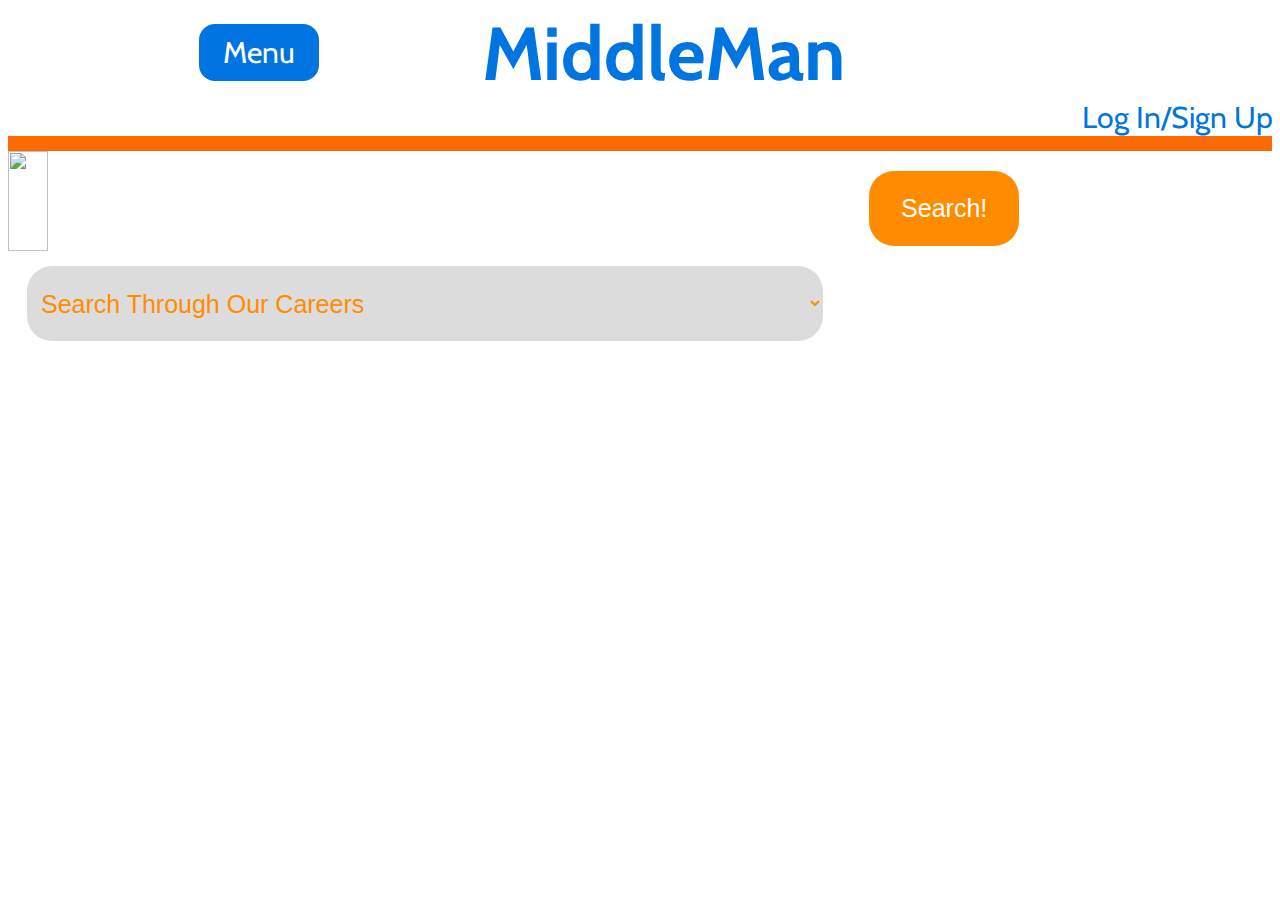
==== index.html @ cb07ba99 "Update index.html" ====
<!DOCTYPE html>
<html>
    <head>
        <title>Welcome To MiddleMan!</title>
        <meta name="viewport" content="width=device-width, initial-scale=1.0">
        <link href="styles.css" rel="stylesheet" type="text/css">
         <link href="https://fonts.googleapis.com/css?family=Cabin&display=swap" rel="stylesheet">
    </head>
    <body>
     <div class="header">
          <a href= "index.html"> <h1 id="header2"> MiddleMan</h1> </a> <a id= "login1" href= "login.html"> Log In/Sign Up </a> 
                    <div class="dropdown">
                 <div class="dropdown">
                  <button onclick="myMenu()" class="button">Menu</button>
                  <div id="myDropdown" class="dropdown-content">
                    <a href="index.html">Home</a>
                    <a href="about.html">About</a>
                    <a href="Testimonial.html">Testimontials</a>
                  </div>
                </div>
                </div>
                 </div> 
<div class= "dropdown">
<div class="dropdown2" id= "dropdown2">
  <img onclick= "myFunction()" id= "profile" src= "profile.png" width= "40" height= "100"> </button> 
    <div id="myDropdown2" class="dropdown2-content">
      <a href="profile.html">My Profile</a> 
      <a href="index.html" id= "btnLogout">Log Out</a>
    </div>
  </div>
  </div>
 </div>

 
 <div class="searchbox">
   <!-- <input type="text" id="search-field" placeholder="Search For Mentors">&nbsp;&nbsp; &nbsp; &nbsp;-->
     <a href = "searchResults.html"><button class="search-btn" type="button">Search!</button></a> 
</div>
<select id="new">
    <option value=""> Search Through Our Careers </option>
     <option value="Account Manager"> Account Manager </option>
     <option value="Administrative Assistant"> Administrative Assistant</option>
     <option value="Case Manager"> Case Manager</option>
     <option value="Construction Manager"> Construction Manager</option>
     <option value="Customer Service Representative"> Customer Service Representative</option>
     <option value="Data Analyst"> Data Analyst</option>
     <option value="Data Engineer"> Data Engineer</option>
     <option value="Data Scientist"> Data Scientist</option>
     <option value="Devops Engineer"> Devops Engineer</option>
     <option value="Engineer"> Engineer</option>
     <option value="Financial Analyst"> Financial Analyst</option>
     <option value="HR Manager"> HR Manager</option>
     <option value="Intern"> Intern</option>
     <option value="Lab Technician"> Lab Technician</option>
     <option value="Marketing Coordinator"> Marketing Coordinator</option>
     <option value="Marketing Manager"> Marketing Manager</option>
     <option value="Mechanical Engineer"> Mechanical Engineer</option>
     <option value="Nursing Manager"> Nursing Manager</option>
     <option value="Occupational Therapist"> Occupational Therapist</option>
     <option value="Operations Manager"> Operations Manager</option>
     <option value="Pharmacy Technician"> Pharmacy Technician</option>
     <option value="Physical Assistant"> Physical Assistant</option>
     <option value="Product Manager"> Product Manager</option>
     <option value="Professor"> Professor</option>
     <option value="Program Manager"> Program Manager</option>
     <option value="Project Manager"> Project Manager</option>
     <option value="Research Assistant"> Research Assistant</option>
     <option value="Sales Associate"> Sales Associate</option>
     <option value="Sales Engineer"> Sales Engineer</option>
     <option value="Sales Manager"> Sales Manager</option>
     <option value="Security Engineer"> Security Engineer</option>
     <option value="Social Media Manager"> Social Media Manager</option>
     <option value="Software Engineer"> Software Engineer</option>
     <option value="Speech Language Pathologist"> Speech Language Pathologist</option>
     <option value="Strategy Manager"> Strategy Manager</option>
     <option value="Substitute Teacher"> Substitute Teacher</option>
     <option value="Teaching Assistant"> Teaching Assistant</option>
     <option value="Tutor"> Tutor</option>
     <option value="Web Developer"> Web Developer</option>
  </select>
<!--<footer>
  <p>MiddleMan</p>
  <p>Contact information: <a href="mailto:someone@example.com">someone@example.com</a>.</p>
</footer>-->
<script src="https://www.gstatic.com/firebasejs/6.3.3/firebase-app.js"></script>
        <script src="https://www.gstatic.com/firebasejs/6.3.3/firebase-auth.js"></script>
        <script src="https://www.gstatic.com/firebasejs/6.3.3/firebase-firestore.js"></script>  

        <script>  
                var firebaseConfig = {
                    apiKey: "AIzaSyDxhIg82JXWxzP8Aqfum_3i5cbLkJ3Kxn0",
                    authDomain: "middleman-56862.firebaseapp.com",
                    databaseURL: "https://middleman-56862.firebaseio.com",
                    projectId: "middleman-56862",
                    storageBucket: "middleman-56862.appspot.com",
                    messagingSenderId: "814613593392",
                    appId: "1:814613593392:web:9762d421b305e2b0"
                  };
                  
                  firebase.initializeApp(firebaseConfig);
                  var db = firebase.firestore(); 
                  </script>

    <script
          src="https://code.jquery.com/jquery-3.4.1.min.js"
          integrity="sha256-CSXorXvZcTkaix6Yvo6HppcZGetbYMGWSFlBw8HfCJo="
          crossorigin="anonymous"></script>
        <script src="homepage.js"></script>
</body>
</html>
---- styles.css ----
body{ 
    background: white;
    font-family: 'Cabin', sans-serif;
}

/* The header and footer for all the pages */

.header h1 {
    color:#0074e1;
    text-align: center;
    font-size: 75px;
    cursor: pointer;
    font-family: 'Cabin', sans-serif;
    position: absolute;
    top:-7%;
}

.header {
    border-bottom: solid;
    border-color: #fd6a02;
    border-width: 15px;
    margin: 0px;
    width: 100%;
}

h1#header2  {
    color:#0074e1;
    text-align: center;
    font-size: 75px;
    cursor: pointer;
    font-family: 'Cabin', sans-serif;
    margin-left:37.5%;
    margin-right:40%;
    position: relative;
    margin-top:0px;
    margin-bottom: 0px;
}

a {
  text-decoration: none;
  color: #3498DB;
  text-align: center;
}

footer{
  background-color:#b0c4d6;
  height:10%;
  bottom: 0px;
  position: fixed;
  width: 100%;
  margin: 0px;
  left:0px;
  padding:7px;
  opacity: 0.87
}
#footer{
  text-align: center;
}

img#icon{
  border-radius: 100%;
  height: 50px;
  margin-top: 15px;
  margin-left:50px;
  margin-right:50px;
}

a#footerimage{

}

@media screen and (max-width: 800px) {
    .left, .main, .right {
        width: 100%;
    }
}

.header3 {
    border-bottom: solid;
    border-color: #fd6a02;
    border-width: 15px;
    margin: 0px;
}

#login2 {
    position: absolute;
    left: 90%;
    top: 20px;
    color:#0074e1;
    font-size: 30px;
    cursor: pointer
}

#log{
    float: right;
    font-size: 30px;
    top: 50%;
}
/* ================================================ */

/* Buttons and Dropdown Menus */

.button {
    background-color: #0074e1;
    color: white;
    padding: 10px;
    font-family: 'Cabin', sans-serif;
    font-size: 30px;
      width: 120px;
    border: none;
    border-radius: 16px;
    cursor:pointer;
    position: relative;
    top: -75px;
    margin-right:50%
    /* Dropdown Button */
  }

.button:hover, .dropbtn:focus {
  background-color: #2980B9;
/* Dropdown button on hover & focus */    
}

.dropdown {
  position: absolute;
  display: inline-block;
 /* The container <div> - needed to position the dropdown content */ 
}

.dropdown-content {
  display: none;
  position: absolute;
  background-color: #f1f1f1;
  min-width: 200px;
  min-height: 200px;
  box-shadow: 0px 8px 16px 0px rgba(0,0,0,0.2);
  left: 70px;
  z-index:10;
  top: -55px;
  /* Dropdown Content (Hidden by Default) */
}

.dropdown-content a {
  color: black;
  padding: 25px 25px;
  text-decoration: none;
  display: block;
  font-size:  30px;
  /* Links inside the dropdown */
}

.dropdown-content a:hover {
  background-color: darkorange
  /* Change color of dropdown links on hover */
}

.show {
  display:block;
  /* Show the dropdown menu */
}

.button2 {
  background-color: #0074e1;
  color: white;
  padding: 10px;
  font-family: 'Cabin', sans-serif;
  font-size: 30px;
  width: 120px;
  border: none;
  border-radius: 16px;
  cursor:pointer;
  position: relative;
  right: 70px;
  z-index:10;
  top: -30px;
}

.button2:hover, .dropbtn:focus {
background-color: #2980B9;
/* Dropdown button on hover & focus */
}

.dropdown2 {
  position: absolute;
  display: inline-block;
  }
  
 .dropdown2-content {
  display: none;
  position: absolute;
  background-color: f1f1f1;
  min-width: 200px;
  min-height: 200px;
  /*box-shadow: 0px 8px 16px 0px rgba(0,0,0,0.2);*/
    right: 70px;
    z-index:10;
    top: -30px;
  /* Dropdown Content (Hidden by Default) */  
  } 
 
 .dropdown2-content a {
  color: black;
  padding: 25px 25px;
  text-decoration: none;
  display: block;
  font-size:  30px;
   /* Links inside the dropdown */
  } 
  
  /* Change color of dropdown links on hover */
  .dropdown2-content a:hover {background-color: darkorange}
  
  /* Show the dropdown menu */
  .show2 {display:block;} 

/* ================================================ */
 
/* Login Page */

 #login1 {
    position: relative;
    left: 85%;
    top: 1%;
    color:#0074e1;
    font-size: 30px;
    cursor: pointer
}

.signupform {
    float: left;
    display: block; 
    padding: 5px;
    margin: 125px;
    width: 25%;
    text-align: center;
 }

 .loginform {
    float: right;
    display: block; 
    padding: 5px;
    margin: 125px;
    width: 25%;
    text-align: center;
 }

 #topText {
   text-align: center;
   text-decoration: none;
   color:#0074e1;
   font-size:24px;
   font-family: 'Cabin', sans-serif;
 }

/* ================================================ */

/* Homepage */ /*Search Results*/

#new {
    display: flex;
    background-position: center;
    justify-content: center;
    align-items: center;
    /*width: 400px;*/
    height: 75px;
    /*width: 900px; */
    padding:10px;
    border: none;
    border-radius: 25px;
    outline: none;
    background-color: gainsboro;
    color: darkorange;
    font-size:25px;
    float: left;
    margin: 20px 1.5%;
    width: 63%;
}

.search-btn {
    height: 75px;
    width: 150px;
    background:#FF8C00;
    border: none;
    color:white;
    border-radius: 25px;
    margin-top: 60px;
   position:relative;
    font-size: 25px;
    float: right;
    margin: 20px 20% 0% 3%;
}

.search-btn:hover {
    background: #ffc107;
    cursor: pointer;
} 

/* ================================================ */

/* Search Results */

#container  {
 background: linear-gradient(to bottom, orange 50%, white 50%);

/* ================================================ */

/* Set up Mentee */

h4 {
    color:#424242;
   font-size:18px;
   font-family: 'Cabin', sans-serif;
}

h5 {
    color:#424242;
   font-size:14px;
   font-family: 'Cabin', sans-serif;
}

input {
  border-radius: 10px;
  width: 30%;
  padding:10px;
}
input#create{
  border-radius: 10px;
  width: 50%;
  padding:10px;
  text-align: center;
}

select.login {
  width:30%;
  height: 30px;
  background-color:#e6e6e6; 
}
/* ================================================ */

/* Testimonials */

}
#titlestatement{
  text-align: center;
  font-family: 'Cabin', sans-serif;
  color:#0074e1;
  margin:5px,0px,5px,0px;
}

#mission{
  display:block;
  padding:10px;
  width:50%;
  position: relative;
  background-color: white;
  margin:0px;
  margin-top:30px;
  left:25%;
  border-color:black;
  border-width: 3px;
  border-style: solid;
  border-radius: 40px;
  border-color:#0074e1;
  font-family: 'Red Hat Display', sans-serif;
  color: #3d3d3d;
  font-size: 24px;
  opacity: 0.7;
  text-align: center;
}
#testimonialbox{
  position: relative;
  top:50px;
  border-width: 3px;
  border-style: solid;
  border-radius: 40px;
  border-color:#0074e1;
  width: 50%;
  left:25%;
  padding:10px;
  margin-bottom: 20px;
  opacity: 0.7;
}
#testimonialtext{
  color: #3d3d3d;
  font-size: 24px;
  text-align: center;
  position: relative;
  font-family: 'Red Hat Display', sans-serif;
  vertical-align: center;
}
.animation{
  animation-name: testimonial;
  animation-duration: 1.2s;
  animation-play-state: running;
}
@keyframes testimonial{
  0% {left:0px; opacity: 1;}
  50%{left:100px; opacity: 0}
  100%{left:200px; opacity: 0}
}
.testimonialbutton{
  background-color: #a8a8a8;
    color: white;
    padding: 4px;
    font-family: 'Cabin', sans-serif;
    font-size: 16px;
    width: 16%;
    height: 24px;
    border: none;
    border-radius: 16px;
    cursor:pointer;
    position: relative;
    transition-duration: 0.4s;
    margin-left: 42%;
    margin-right: 42%;
    top:10px;
}
.testimonialbutton:hover {
  background-color: #787878;
  transform: scale(1.1,1.1);
 }

/* ================================================ */

/* styling logout button
#btnLogout {
float: right;
color: black;
} */

/* Profile Page */

.account {
    display: inline-block;
    padding: 15px;
    height: 40%;
    width: 58%;
    margin-left: 1em;
    margin-right: 1em;
    background: white;
    border-color: #0074e1;
    border-width: 5px;
    border-style: solid;
    border-radius: 16px;
    font-size: 20px;
}
.interests {
  width: 30%;
  height: 30%;
  border-color: #0074e1;
  border-width: 5px;
  border-style: double;
  border-radius: 16px;
  position: relative;
  left: 35%;
  top: -40%;
}

#profile-name{
  font-display: bold;
  font-size: 30px;
  margin-bottom: -10px; 
  margin-top: 0px;
}
#AC{
    height: 110px;
    border-radius: 50%;
    margin-top: -20px;
}

.prf-name {
    margin: 0px;
}

.container {
    height: 900px;
    background: white;
    padding-top: 1%;
    text-align: center;
    
}
.page {
    vertical-align: top;
    height:90%;
    width: 16%;
    background: black;
    display: inline-block;
    background: white;
    border-color: #0074e1;
    border-width: 5px;
    border-style: solid;
    border-radius: 16px;
}
#calls {
    width: 300px;
    height: 100%;
    float: left;
    background: black;
    border-color: #0074e1;
    border-width: 5px;
    border-style: solid;
    border-radius: 16px;
}
#messages{
    float: right;
    height: 70%;
    width: 300px;
    position: fixed;
    top: 25%;
    bottom: 2%;
    right: 2%;
    background: white;
    border-color:#0074e1;
    border-width: 5px;
    border-style: solid;
    display: inline-block;
    border-radius: 16px;
}
.edit{
  margin-top: 0px;
  margin-left: 99%;
  margin-right: 5px;
  margin-bottom: 0px;
  background-color: #0074e1;
  color: white;
  padding: 9px;
  font-family: 'Cabin', sans-serif;
  font-size: 15px;
  width: 40px;;
  border: none;
  border-radius: 16px;
  top: 0px;
  left: 0px;
  text-align: right;
  cursor:pointer;
}

/* The container <div> - needed to position the dropdown content */
.editdropdown {
  margin-left: 87%;
  display: inline-block;
}

/* Dropdown Content (Hidden by Default) */
.edit-content {
  margin-left: 65%; 
  margin-top:16%;
  display: none;
  position: absolute;
  background-color: #f1f1f1;
  min-width: 200px;
  min-height: 200px;
  box-shadow: 0px 8px 16px 0px rgba(0,0,0,0.2);
    left: 70px;
    z-index:10;
    top: -55px;
}

/* Links inside the dropdown */
.edit-content a {
  color: black;
  padding: 20px 20px;
  text-decoration: none;
  display: block;
  font-size:  28px;
}

/* Change color of dropdown links on hover */
.edit-content a:hover {background-color:#fd6a02}

/* Show the dropdown menu */
.show {display:block;}

.editipt {
  margin-left: 5px;
  color: #0074e1;
  font-family: 'Cabin', sans-serif;
  font-size: 15px;
  width: 90%;
  border-radius: 5px;
  padding: 5px;
  text-align: left;
}
.save {
  margin-bottom: 4px;
  margin-left: 5px;
  background-color: #0074e1;
  color: white;
  font-family: 'Cabin', sans-serif;
  font-size: 15px;
  border-radius: 5px;
  padding: 5px;
  text-align: left;
}

/* ================================================ */

/* About Page */

.title {
  text-align: center;
  padding-top: 5%;
  padding-bottom: 5%;
  margin: 0%;
  background: #fd6a02;
  border-width: 5px;
  border: #0074e1;
  font-family: 'Cabin', sans-serif;
}
.title h1{  
  font-size: 80px;
  color: white;
  animation: fadeInAnimation ease 4s; 
  animation-iteration-count: 1; 
  animation-fill-mode: forwards;
  
  
}
@keyframes fadeInAnimation { 
  0% { 
      opacity: 0; 
  } 
  100% { 
      opacity: 1; 
  } 
} 
.subtitle{
  text-align: center;
  padding-top: 3%;
  padding-bottom: 6%;
  margin-bottom: .5%;
  background: #0074e1;
  color: white;
}
.subtitle h1 {
  font-size: 38px;
  color: white;
  animation: fadeInAnimation ease 8s; 
  animation-iteration-count: 1; 
  animation-fill-mode: forwards;
  padding: 0%;
  margin: 0%;
}
.founder{
  height: 100%;
  width: 18%;
  background: #f1f1f1;
  padding-top: 2%;
  padding-bottom: 6%; 
  color: black;
  display: inline-block;
  margin-top: 3%;
  margin-left: 1%;
  margin-right: 1%;
  font-size: 25px;
  animation: fadeInAnimation ease 10s; 
  animation-iteration-count: 1; 
  animation-fill-mode: forwards;
  border-radius: 15px;
}

.pic{
    text-align: center;
    height: 100px;
    border-radius: 50%;

}
.info {
  padding-top: 7%;
  padding-bottom: 7%; 
  text-align: center;
  margin-top: 0px;
  
}
.info h2 {
  font-family: 'Trebuchet MS', 'Lucida Sans Unicode', 'Lucida Grande', 'Lucida Sans', Arial, sans-serif;
  animation: fadeInAnimation ease 8s; 
  animation-iteration-count: 1; 
  animation-fill-mode: forwards;
}
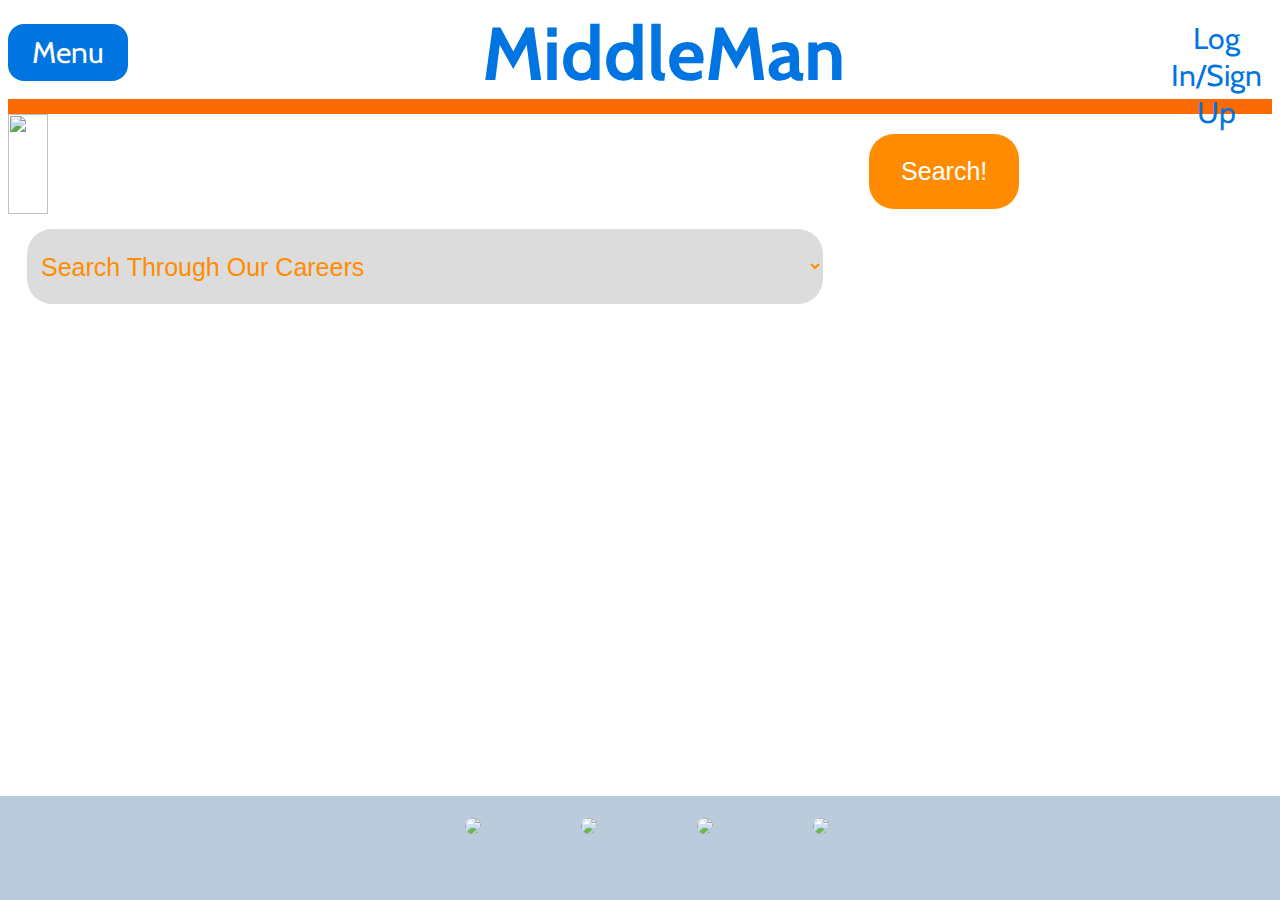
==== commit f9129f06: "Update index.html" ====
--- a/index.html
+++ b/index.html
@@ -8,7 +8,7 @@
     </head>
     <body>
      <div class="header">
-          <a href= "index.html"> <h1 id="header2"> MiddleMan</h1> </a> <a id= "login1" href= "login.html"> Log In/Sign Up </a> 
+          <a href= "index.html"> <h1 id="header2"> MiddleMan</h1> </a> <a id= "login2" href= "login.html"> Log In/Sign Up </a> 
                     <div class="dropdown">
                  <div class="dropdown">
                   <button onclick="myMenu()" class="button">Menu</button>
@@ -78,10 +78,11 @@
      <option value="Tutor"> Tutor</option>
      <option value="Web Developer"> Web Developer</option>
   </select>
-<!--<footer>
-  <p>MiddleMan</p>
-  <p>Contact information: <a href="mailto:someone@example.com">someone@example.com</a>.</p>
-</footer>-->
+<footer>
+  <div id="footer">
+<a href="#" id="footerimage"><img id="icon" src="ig.jpg"></a><a href="#" id="footerimage"><img id="icon" src="tw.png"></a><a href="#" id="footerimage"><img id="icon" src="fb.png"></a><a href="#" id="footerimage"><img id="icon" src="em.jpg"></a>
+</div>
+</footer>
 <script src="https://www.gstatic.com/firebasejs/6.3.3/firebase-app.js"></script>
         <script src="https://www.gstatic.com/firebasejs/6.3.3/firebase-auth.js"></script>
         <script src="https://www.gstatic.com/firebasejs/6.3.3/firebase-firestore.js"></script>  
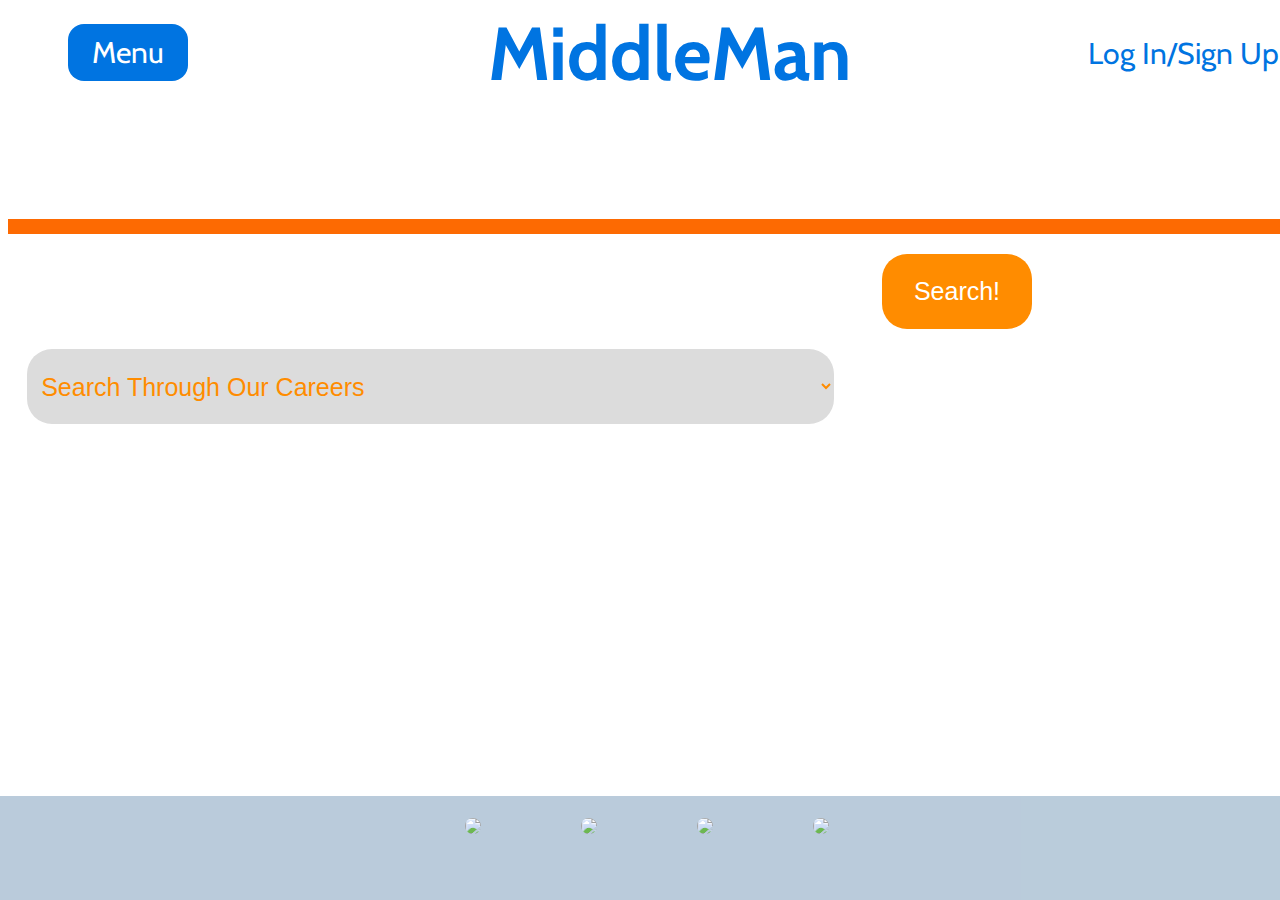
==== commit 9564d414: "Update index.html" ====
--- a/index.html
+++ b/index.html
@@ -19,17 +19,17 @@
                   </div>
                 </div>
                 </div>
-                 </div> 
-<div class= "dropdown">
-<div class="dropdown2" id= "dropdown2">
+         <div class= "dropdown2" id= "dropdown2">
   <img onclick= "myFunction()" id= "profile" src= "profile.png" width= "40" height= "100"> </button> 
     <div id="myDropdown2" class="dropdown2-content">
       <a href="profile.html">My Profile</a> 
       <a href="index.html" id= "btnLogout">Log Out</a>
     </div>
   </div>
-  </div>
- </div>
+        </div>
+                </div> 
+
+
 
  
  <div class="searchbox">
--- a/styles.css
+++ b/styles.css
@@ -1,9 +1,10 @@
 body{ 
     background: white;
     font-family: 'Cabin', sans-serif;
-}
-
-/* The header and footer for all the pages */
+    width:100%;
+}
+
+/* The header for all the pages */
 
 .header h1 {
     color:#0074e1;
@@ -22,7 +23,6 @@
     margin: 0px;
     width: 100%;
 }
-
 h1#header2  {
     color:#0074e1;
     text-align: center;
@@ -42,6 +42,28 @@
   text-align: center;
 }
 
+@media screen and (max-width: 800px) {
+    .left, .main, .right {
+        width: 100%;
+    }
+}
+
+.header3 {
+    border-bottom: solid;
+    border-color: #fd6a02;
+    border-width: 15px;
+    margin: 0px;
+}
+
+#login2 {
+    position: absolute;
+    left: 85%;
+    top: 35px;
+    color:#0074e1;
+    font-size: 30px;
+    cursor: pointer;
+}
+
 footer{
   background-color:#b0c4d6;
   height:10%;
@@ -67,34 +89,6 @@
 
 a#footerimage{
 
-}
-
-@media screen and (max-width: 800px) {
-    .left, .main, .right {
-        width: 100%;
-    }
-}
-
-.header3 {
-    border-bottom: solid;
-    border-color: #fd6a02;
-    border-width: 15px;
-    margin: 0px;
-}
-
-#login2 {
-    position: absolute;
-    left: 90%;
-    top: 20px;
-    color:#0074e1;
-    font-size: 30px;
-    cursor: pointer
-}
-
-#log{
-    float: right;
-    font-size: 30px;
-    top: 50%;
 }
 /* ================================================ */
 
@@ -112,12 +106,13 @@
     cursor:pointer;
     position: relative;
     top: -75px;
+    left: 50%;
     margin-right:50%
     /* Dropdown Button */
   }
 
 .button:hover, .dropbtn:focus {
-  background-color: #2980B9;
+  background-color: #4f9ae0;
 /* Dropdown button on hover & focus */    
 }
 
@@ -422,12 +417,6 @@
 
 /* ================================================ */
 
-/* styling logout button
-#btnLogout {
-float: right;
-color: black;
-} */
-
 /* Profile Page */
 
 .account {
@@ -491,6 +480,16 @@
     border-style: solid;
     border-radius: 16px;
 }
+.msgbutton {
+    background-color: #0074e1;
+    color: white;
+    padding: 16px;
+    font-family: 'Cabin', sans-serif;
+    font-size: 30px;
+    width: auto;
+    border: none;
+    border-radius: 0px;
+  }
 #calls {
     width: 300px;
     height: 100%;
@@ -670,7 +669,9 @@
   padding-bottom: 7%; 
   text-align: center;
   margin-top: 0px;
-  
+  margin-left: 27%;
+  margin-right: 27%;
+  line-height: 40px;
 }
 .info h2 {
   font-family: 'Trebuchet MS', 'Lucida Sans Unicode', 'Lucida Grande', 'Lucida Sans', Arial, sans-serif;
@@ -678,3 +679,64 @@
   animation-iteration-count: 1; 
   animation-fill-mode: forwards;
 }
+
+/* ================================================ */
+
+/* Account button (only shows when user is logged in) */
+
+#profile {
+  padding: 10px;
+  font-family: 'Cabin', sans-serif;
+  font-size: 30px;
+  width: 100px;
+  border: none;
+  border-radius: 16px;
+  cursor:pointer;
+  position: relative;
+  left: 85%;
+  z-index:10;
+}
+
+/* Dropdown button on hover & focus */
+.button2:hover, .dropbtn:focus {
+background-color: #2980B9;
+  
+}
+
+.dropdown2 {
+  position: relative;
+  display: inline-block;
+  top: -125px;
+  left:1075%;
+  }
+  
+  /* Dropdown Content (Hidden by Default) */
+ .dropdown2-content {
+  display: none;
+  text-align: right;
+  background-color: rgb(255, 255, 255);
+  position: absolute;
+  background-color: #f1f1f1;
+  min-width: 200px;
+  min-height: 170px;
+  box-shadow: 0px 8px 16px 0px rgba(0,0,0,0.2);
+  left: -50px;
+  z-index:10;
+  top: 0px;
+  } 
+  
+  /* Links inside the dropdown */
+ .dropdown2-content a {
+  color: black;
+  padding: 25px 25px;
+  text-decoration: none;
+  display: block;
+  font-size: 30px;
+  } 
+  
+  /* Change color of dropdown links on hover */
+  .dropdown2-content a:hover {background-color: darkorange}
+  
+  /* Show the dropdown menu */
+  .show2 {display:block;} 
+/*end*/
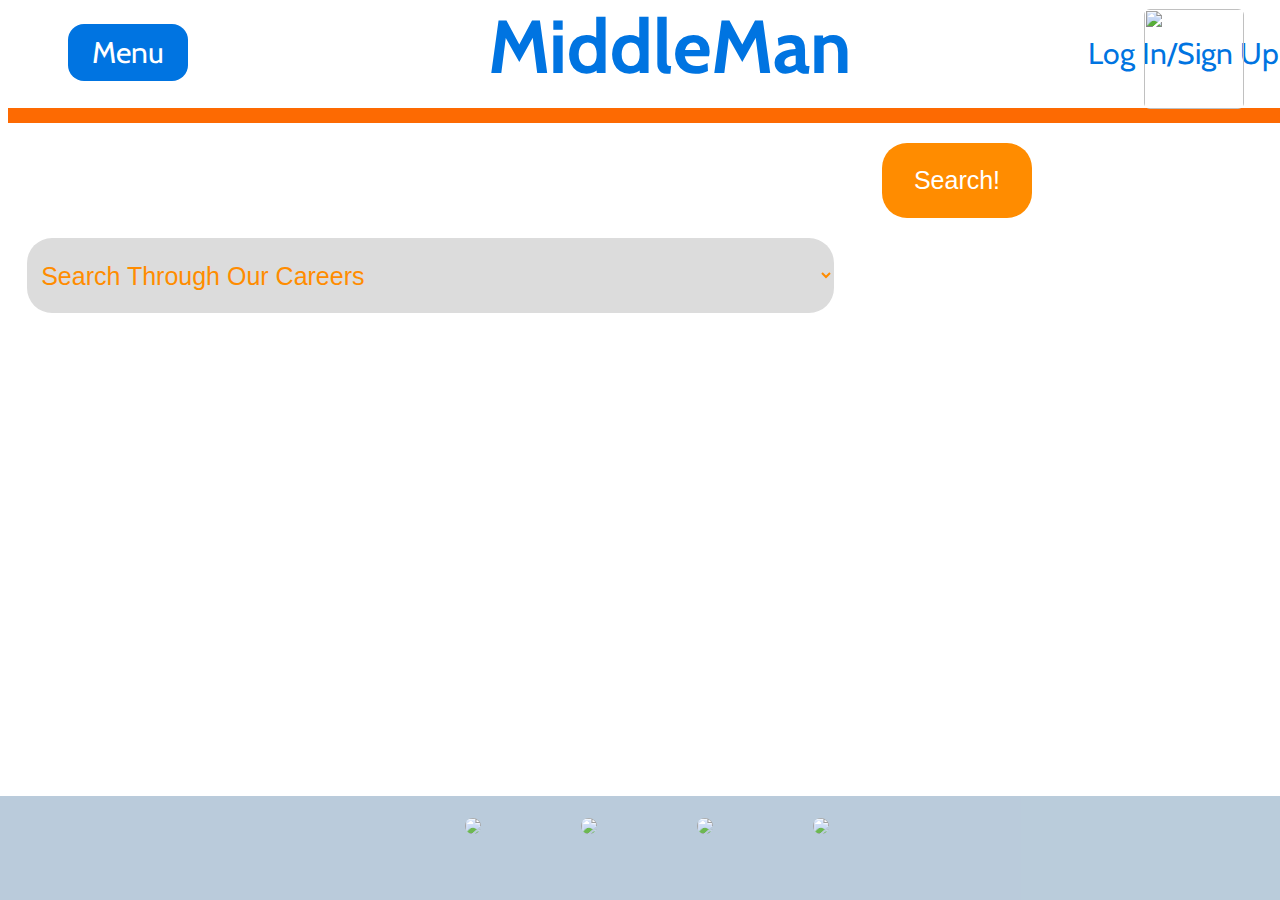
==== commit c2613545: "Update index.html" ====
--- a/index.html
+++ b/index.html
@@ -4,6 +4,7 @@
         <title>Welcome To MiddleMan!</title>
         <meta name="viewport" content="width=device-width, initial-scale=1.0">
         <link href="styles.css" rel="stylesheet" type="text/css">
+         <link rel='icon' href='logo.JPG' type='image/jpg'/>
          <link href="https://fonts.googleapis.com/css?family=Cabin&display=swap" rel="stylesheet">
     </head>
     <body>
--- a/styles.css
+++ b/styles.css
@@ -22,6 +22,7 @@
     border-width: 15px;
     margin: 0px;
     width: 100%;
+    height:100px;
 }
 h1#header2  {
     color:#0074e1;
@@ -129,9 +130,9 @@
   min-width: 200px;
   min-height: 200px;
   box-shadow: 0px 8px 16px 0px rgba(0,0,0,0.2);
-  left: 70px;
+  left: 61px;
   z-index:10;
-  top: -55px;
+  top: -19px;
   /* Dropdown Content (Hidden by Default) */
 }
 
@@ -187,9 +188,9 @@
   min-width: 200px;
   min-height: 200px;
   /*box-shadow: 0px 8px 16px 0px rgba(0,0,0,0.2);*/
-    right: 70px;
+    right: 100px;
     z-index:10;
-    top: -30px;
+    top: 100px;
   /* Dropdown Content (Hidden by Default) */  
   } 
  
@@ -295,7 +296,18 @@
 /* Search Results */
 
 #container  {
- background: linear-gradient(to bottom, orange 50%, white 50%);
+margin-top: 5%;
+ background: orange;
+ border: 10px, solid;
+ width: 100%;
+font-size: 30px;
+text-align:center;     
+}
+
+#but2 {
+    position: absolute;
+        left: 60%
+}
 
 /* ================================================ */
 
@@ -334,7 +346,6 @@
 
 /* Testimonials */
 
-}
 #titlestatement{
   text-align: center;
   font-family: 'Cabin', sans-serif;
@@ -672,6 +683,9 @@
   margin-left: 27%;
   margin-right: 27%;
   line-height: 40px;
+  animation: fadeInAnimation ease 10s; 
+  animation-iteration-count: 1; 
+  animation-fill-mode: forwards;  
 }
 .info h2 {
   font-family: 'Trebuchet MS', 'Lucida Sans Unicode', 'Lucida Grande', 'Lucida Sans', Arial, sans-serif;
@@ -706,8 +720,8 @@
 .dropdown2 {
   position: relative;
   display: inline-block;
-  top: -125px;
-  left:1075%;
+  top: -100px;
+  left:80%;
   }
   
   /* Dropdown Content (Hidden by Default) */
@@ -720,9 +734,9 @@
   min-width: 200px;
   min-height: 170px;
   box-shadow: 0px 8px 16px 0px rgba(0,0,0,0.2);
-  left: -50px;
+  left: -75px;
   z-index:10;
-  top: 0px;
+  top: 25px;
   } 
   
   /* Links inside the dropdown */
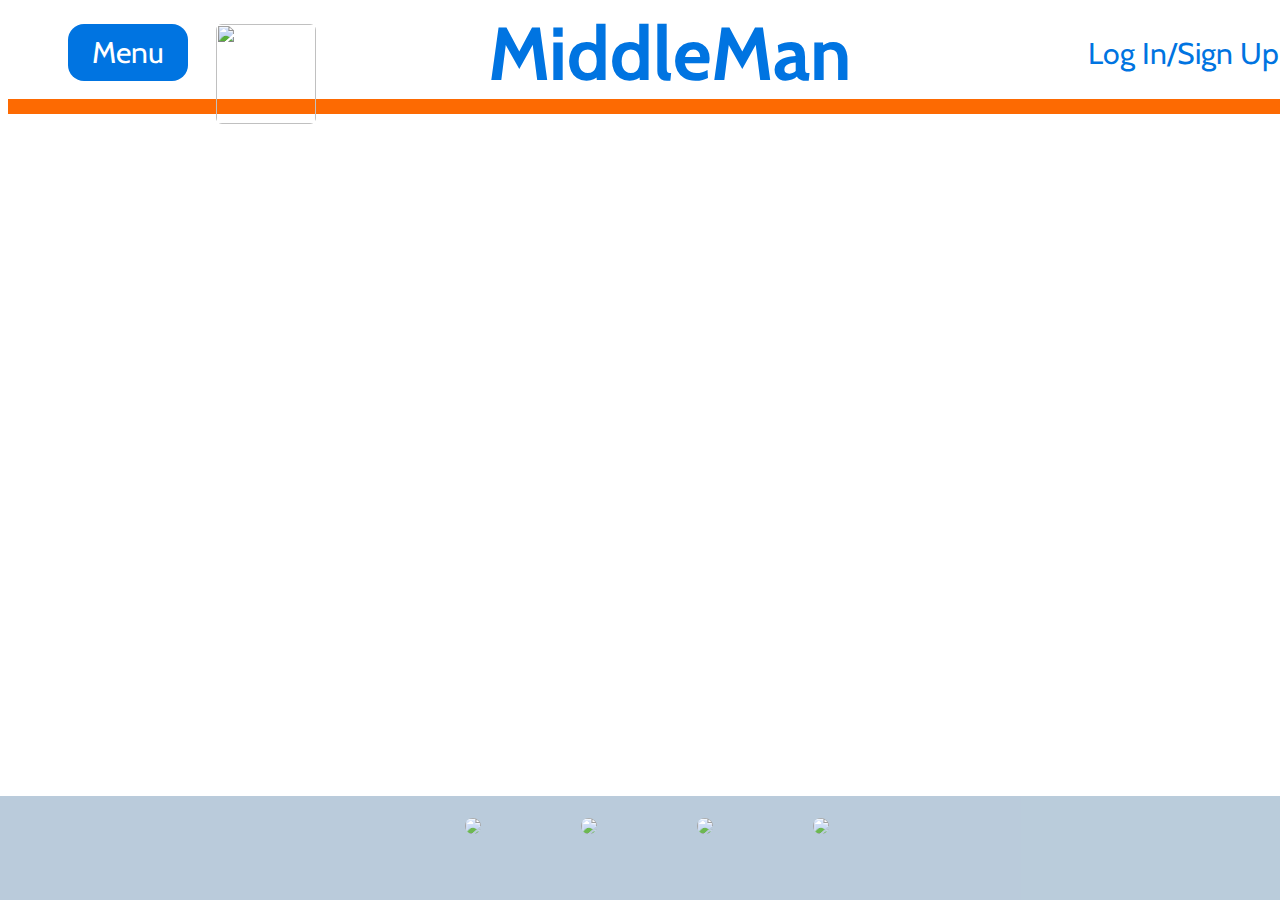
==== commit 2e61a299: "Update index.html" ====
--- a/index.html
+++ b/index.html
@@ -4,11 +4,10 @@
         <title>Welcome To MiddleMan!</title>
         <meta name="viewport" content="width=device-width, initial-scale=1.0">
         <link href="styles.css" rel="stylesheet" type="text/css">
-         <link rel='icon' href='logo.JPG' type='image/jpg'/>
          <link href="https://fonts.googleapis.com/css?family=Cabin&display=swap" rel="stylesheet">
     </head>
-    <body>
-     <div class="header">
+    <body id="homepage">
+     <div class="header3">
           <a href= "index.html"> <h1 id="header2"> MiddleMan</h1> </a> <a id= "login2" href= "login.html"> Log In/Sign Up </a> 
                     <div class="dropdown">
                  <div class="dropdown">
@@ -20,65 +19,19 @@
                   </div>
                 </div>
                 </div>
-         <div class= "dropdown2" id= "dropdown2">
+                 </div> 
+<div class= "dropdown">
+<div class="dropdown2" id= "dropdown2">
   <img onclick= "myFunction()" id= "profile" src= "profile.png" width= "40" height= "100"> </button> 
     <div id="myDropdown2" class="dropdown2-content">
       <a href="profile.html">My Profile</a> 
       <a href="index.html" id= "btnLogout">Log Out</a>
     </div>
   </div>
-        </div>
-                </div> 
+  </div>
+ </div>
 
 
-
- 
- <div class="searchbox">
-   <!-- <input type="text" id="search-field" placeholder="Search For Mentors">&nbsp;&nbsp; &nbsp; &nbsp;-->
-     <a href = "searchResults.html"><button class="search-btn" type="button">Search!</button></a> 
-</div>
-<select id="new">
-    <option value=""> Search Through Our Careers </option>
-     <option value="Account Manager"> Account Manager </option>
-     <option value="Administrative Assistant"> Administrative Assistant</option>
-     <option value="Case Manager"> Case Manager</option>
-     <option value="Construction Manager"> Construction Manager</option>
-     <option value="Customer Service Representative"> Customer Service Representative</option>
-     <option value="Data Analyst"> Data Analyst</option>
-     <option value="Data Engineer"> Data Engineer</option>
-     <option value="Data Scientist"> Data Scientist</option>
-     <option value="Devops Engineer"> Devops Engineer</option>
-     <option value="Engineer"> Engineer</option>
-     <option value="Financial Analyst"> Financial Analyst</option>
-     <option value="HR Manager"> HR Manager</option>
-     <option value="Intern"> Intern</option>
-     <option value="Lab Technician"> Lab Technician</option>
-     <option value="Marketing Coordinator"> Marketing Coordinator</option>
-     <option value="Marketing Manager"> Marketing Manager</option>
-     <option value="Mechanical Engineer"> Mechanical Engineer</option>
-     <option value="Nursing Manager"> Nursing Manager</option>
-     <option value="Occupational Therapist"> Occupational Therapist</option>
-     <option value="Operations Manager"> Operations Manager</option>
-     <option value="Pharmacy Technician"> Pharmacy Technician</option>
-     <option value="Physical Assistant"> Physical Assistant</option>
-     <option value="Product Manager"> Product Manager</option>
-     <option value="Professor"> Professor</option>
-     <option value="Program Manager"> Program Manager</option>
-     <option value="Project Manager"> Project Manager</option>
-     <option value="Research Assistant"> Research Assistant</option>
-     <option value="Sales Associate"> Sales Associate</option>
-     <option value="Sales Engineer"> Sales Engineer</option>
-     <option value="Sales Manager"> Sales Manager</option>
-     <option value="Security Engineer"> Security Engineer</option>
-     <option value="Social Media Manager"> Social Media Manager</option>
-     <option value="Software Engineer"> Software Engineer</option>
-     <option value="Speech Language Pathologist"> Speech Language Pathologist</option>
-     <option value="Strategy Manager"> Strategy Manager</option>
-     <option value="Substitute Teacher"> Substitute Teacher</option>
-     <option value="Teaching Assistant"> Teaching Assistant</option>
-     <option value="Tutor"> Tutor</option>
-     <option value="Web Developer"> Web Developer</option>
-  </select>
 <footer>
   <div id="footer">
 <a href="#" id="footerimage"><img id="icon" src="ig.jpg"></a><a href="#" id="footerimage"><img id="icon" src="tw.png"></a><a href="#" id="footerimage"><img id="icon" src="fb.png"></a><a href="#" id="footerimage"><img id="icon" src="em.jpg"></a>
--- a/styles.css
+++ b/styles.css
@@ -67,9 +67,9 @@
 
 footer{
   background-color:#b0c4d6;
+  position: fixed;
   height:10%;
   bottom: 0px;
-  position: fixed;
   width: 100%;
   margin: 0px;
   left:0px;
@@ -327,7 +327,7 @@
 
 input {
   border-radius: 10px;
-  width: 30%;
+  width: 30%;   
   padding:10px;
 }
 input#create{
@@ -734,9 +734,9 @@
   min-width: 200px;
   min-height: 170px;
   box-shadow: 0px 8px 16px 0px rgba(0,0,0,0.2);
-  left: -75px;
+  left: -85px;
   z-index:10;
-  top: 25px;
+  top: 15px;
   } 
   
   /* Links inside the dropdown */
@@ -753,4 +753,23 @@
   
   /* Show the dropdown menu */
   .show2 {display:block;} 
+
+#logo {
+    width: 150%;
+}
+
+/*dropdown for profile*/
+#myDropdown2 {
+    left: 15px;
+    z-index:10;
+    top: 97px;
+}
+
+.us {
+  font-size: 20px;
+  margin: 0px;
+}
+
 /*end*/
+
+
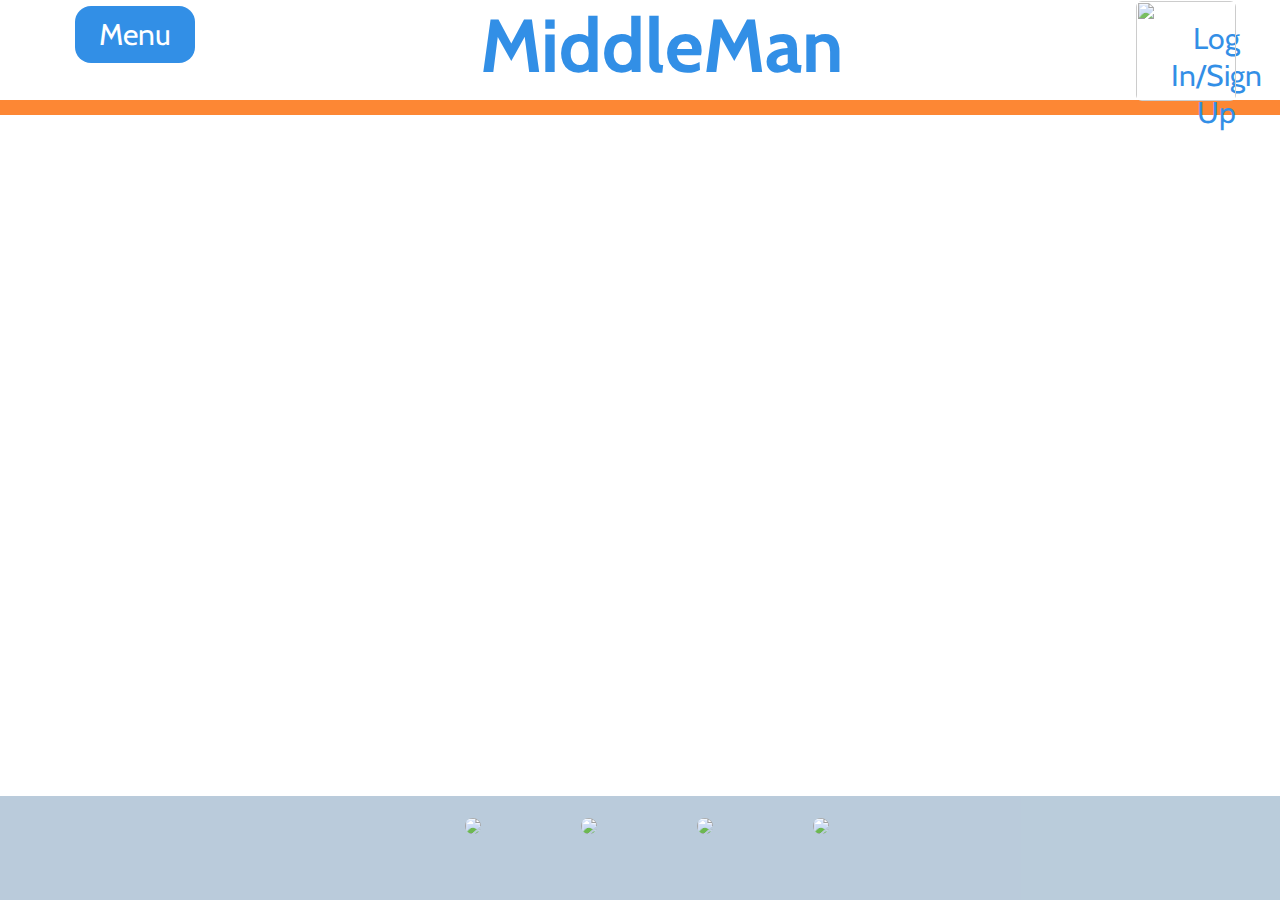
==== commit 03c079ed: "Update index.html" ====
--- a/index.html
+++ b/index.html
@@ -8,7 +8,7 @@
     </head>
     <body id="homepage">
      <div class="header3">
-          <a href= "index.html"> <h1 id="header2"> MiddleMan</h1> </a> <a id= "login2" href= "login.html"> Log In/Sign Up </a> 
+                <a href= "index.html"> <h1 id="header2">MiddleMan</h1> </a> <a id= "login2" href= "login.html"> Log In/Sign Up </a> 
                     <div class="dropdown">
                  <div class="dropdown">
                   <button onclick="myMenu()" class="button">Menu</button>
@@ -19,18 +19,18 @@
                   </div>
                 </div>
                 </div>
-                 </div> 
-<div class= "dropdown">
-<div class="dropdown2" id= "dropdown2">
+                
+                  <div class= "dropdown2" id= "dropdown2">
   <img onclick= "myFunction()" id= "profile" src= "profile.png" width= "40" height= "100"> </button> 
     <div id="myDropdown2" class="dropdown2-content">
       <a href="profile.html">My Profile</a> 
       <a href="index.html" id= "btnLogout">Log Out</a>
     </div>
   </div>
-  </div>
- </div>
+        </div>
+                </div> 
 
+                 </div> 
 
 <footer>
   <div id="footer">
--- a/styles.css
+++ b/styles.css
@@ -2,6 +2,36 @@
     background: white;
     font-family: 'Cabin', sans-serif;
     width:100%;
+}
+
+body#homepage{ 
+    background: white;
+    background-image: ;
+    background-repeat: no-repeat;
+    background-size: cover;
+    font-family: 'Cabin', sans-serif;
+    margin:0px;
+    transition-duration: 2s;
+    transition-timing-function: linear;
+} 
+
+/* ================================================ */
+
+/* Homepage */
+
+#picturecell{
+  width: 100%;
+  height: 100%;
+  text-align: center;
+  margin:50px 0px 0px 0px;
+  position: absolute;
+}
+
+img#homepageimage{
+  margin:0px;
+  position: relative;
+  width: 50%;
+  height:55%;
 }
 
 /* The header for all the pages */
@@ -64,6 +94,18 @@
     font-size: 30px;
     cursor: pointer;
 }
+
+.header3 {
+    border-bottom: solid;
+    border-color: #fd6a02;
+    border-width: 15px;
+    margin: 0px;
+    padding: 0px;
+    width: 100%;
+    height:100px;
+    background-color: white;
+    opacity: 0.8;
+  }
 
 footer{
   background-color:#b0c4d6;
@@ -429,6 +471,124 @@
 /* ================================================ */
 
 /* Profile Page */
+body{ 
+    background: white;
+    font-family: 'Cabin', sans-serif;
+}
+.header3 h1 {
+    margin-top: 15px;
+    margin-bottom: 5px;
+    color:#0074e1;
+    text-align: center;
+    font-size: 75px;
+    cursor: pointer;
+    font-family: 'Cabin', sans-serif;
+}
+.header {
+    border-bottom: solid;
+    border-color: #fd6a02;
+    border-width: 15px;
+    margin: 0px;
+}
+
+#login2 {
+    position: absolute;
+    left: 90%;
+    top: 20px;
+    color:#0074e1;
+    font-size: 30px;
+    cursor: pointer
+}
+/* Dropdown Button */
+.button {
+    background-color: #0074e1;
+    color: white;
+    padding: 10px;
+    font-family: 'Cabin', sans-serif;
+    font-size: 30px;
+    width: 120px;
+    border: none;
+    border-radius: 16px;
+    cursor:pointer;
+    position: absolute;
+    top: -85px;
+    left: 75px;
+  }
+  
+  /* Dropdown button on hover & focus */
+  .button:hover, .dropbtn:focus {
+    background-color: #0074e1;
+    border-radius: 16px;
+      
+  }
+  .msgbutton {
+    background-color: #0074e1;
+    color: white;
+    padding: 16px;
+    font-family: 'Cabin', sans-serif;
+    font-size: 30px;
+    width: auto;
+    border: none;
+    border-radius: 0px;
+  }
+  #msgbutton {
+    background-color: white;
+    color: #0074e1;
+    padding: 5px;
+    font-family: 'Cabin', sans-serif;
+    font-size: 30px;
+    width: auto;
+    border-width: 2px;
+    border-style: solid;
+    border-radius: 0px;
+    border-color: #0074e1
+  }
+  #msgbutton p{
+    font-size: 20px;
+    margin: 2px;
+    text-align: left;
+    color: black;
+  }
+  
+  /* Dropdown button on hover & focus */
+  
+  
+  /* The container <div> - needed to position the dropdown content */
+  .dropdown {
+    position: absolute;
+    display: inline-block;
+  }
+  
+  /* Dropdown Content (Hidden by Default) */
+  .dropdown-content {
+    display: none;
+    position: absolute;
+    background-color: #f1f1f1;
+    min-width: 200px;
+    min-height: 200px;
+    box-shadow: 0px 8px 16px 0px rgba(0,0,0,0.2);
+      left: 70px;
+      z-index:10;
+      top: -27px;
+  }
+  
+  /* Links inside the dropdown */
+  .dropdown-content a {
+    color: black;
+    padding: 20px 20px;
+    text-decoration: none;
+    display: block;
+    font-size:  28px;
+  }
+  
+  /* Change color of dropdown links on hover */
+  .dropdown-content a:hover {background-color:#fd6a02}
+  
+  /* Show the dropdown menu */
+  .show {display:block;}
+  
+
+
 
 .account {
     display: inline-block;
@@ -491,16 +651,6 @@
     border-style: solid;
     border-radius: 16px;
 }
-.msgbutton {
-    background-color: #0074e1;
-    color: white;
-    padding: 16px;
-    font-family: 'Cabin', sans-serif;
-    font-size: 30px;
-    width: auto;
-    border: none;
-    border-radius: 0px;
-  }
 #calls {
     width: 300px;
     height: 100%;
@@ -598,14 +748,10 @@
   color: white;
   font-family: 'Cabin', sans-serif;
   font-size: 15px;
-  border-radius: 5px;
+  border-radius: 15px;
   padding: 5px;
   text-align: left;
 }
-
-/* ================================================ */
-
-/* About Page */
 
 .title {
   text-align: center;
@@ -615,7 +761,6 @@
   background: #fd6a02;
   border-width: 5px;
   border: #0074e1;
-  font-family: 'Cabin', sans-serif;
 }
 .title h1{  
   font-size: 80px;
@@ -668,7 +813,9 @@
   animation-fill-mode: forwards;
   border-radius: 15px;
 }
-
+.founder h3{
+  margin: 1px;
+}
 .pic{
     text-align: center;
     height: 100px;
@@ -685,7 +832,7 @@
   line-height: 40px;
   animation: fadeInAnimation ease 10s; 
   animation-iteration-count: 1; 
-  animation-fill-mode: forwards;  
+  animation-fill-mode: forwards;
 }
 .info h2 {
   font-family: 'Trebuchet MS', 'Lucida Sans Unicode', 'Lucida Grande', 'Lucida Sans', Arial, sans-serif;
@@ -693,6 +840,11 @@
   animation-iteration-count: 1; 
   animation-fill-mode: forwards;
 }
+.us {
+  font-size: 20px;
+  margin: 0px;
+}
+
 
 /* ================================================ */
 
@@ -771,5 +923,3 @@
 }
 
 /*end*/
-
-
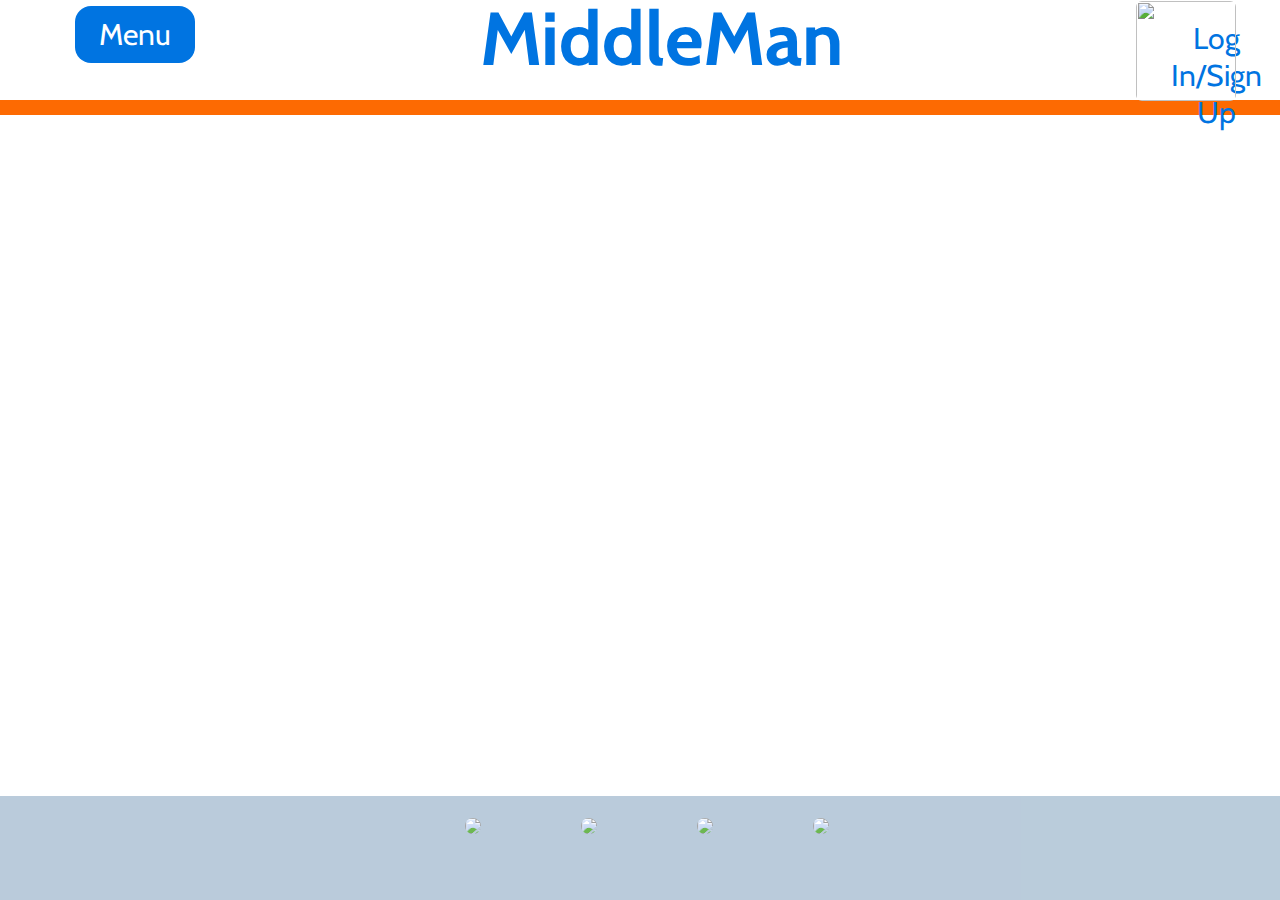
==== commit bd74ef53: "Update index.html" ====
--- a/index.html
+++ b/index.html
@@ -7,7 +7,7 @@
          <link href="https://fonts.googleapis.com/css?family=Cabin&display=swap" rel="stylesheet">
     </head>
     <body id="homepage">
-     <div class="header3">
+     <div class="header">
                 <a href= "index.html"> <h1 id="header2">MiddleMan</h1> </a> <a id= "login2" href= "login.html"> Log In/Sign Up </a> 
                     <div class="dropdown">
                  <div class="dropdown">
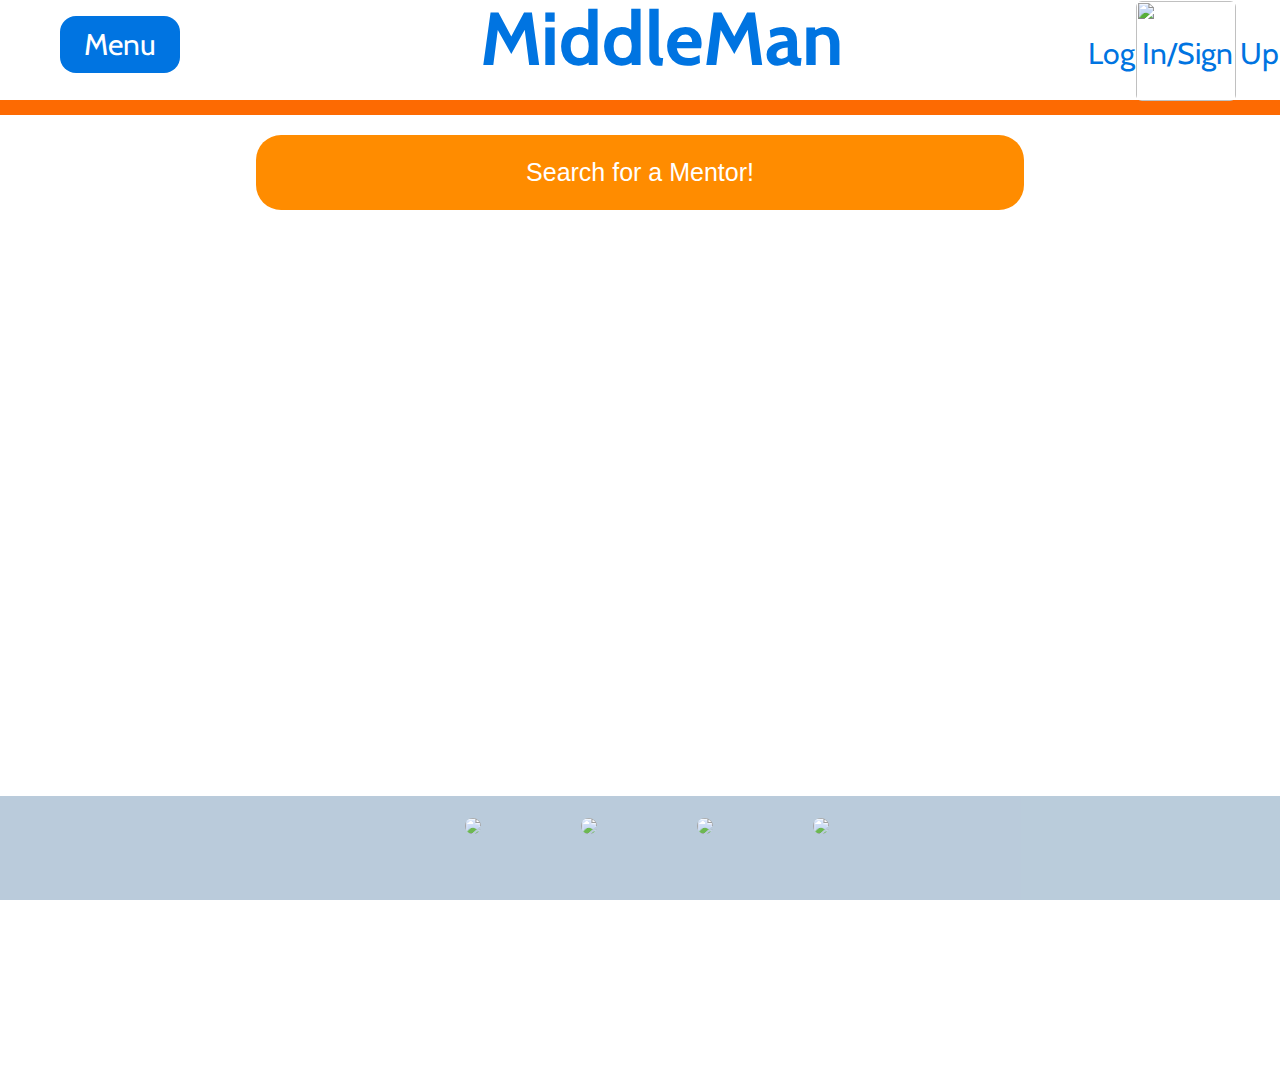
==== commit 7e33608d: "Update index.html" ====
--- a/index.html
+++ b/index.html
@@ -31,7 +31,11 @@
                 </div> 
 
                  </div> 
-
+<div class="back">
+    <a href = "searchResults.html"><button id = "searchhomepage" input type="submit">Search for a Mentor!</button></a>   
+        </div>
+<div id="picturecell">
+</div>
 <footer>
   <div id="footer">
 <a href="#" id="footerimage"><img id="icon" src="ig.jpg"></a><a href="#" id="footerimage"><img id="icon" src="tw.png"></a><a href="#" id="footerimage"><img id="icon" src="fb.png"></a><a href="#" id="footerimage"><img id="icon" src="em.jpg"></a>
--- a/styles.css
+++ b/styles.css
@@ -295,60 +295,90 @@
 /* Homepage */ /*Search Results*/
 
 #new {
-    display: flex;
+ 
     background-position: center;
-    justify-content: center;
     align-items: center;
-    /*width: 400px;*/
+    width: 900px;
     height: 75px;
-    /*width: 900px; */
-    padding:10px;
     border: none;
     border-radius: 25px;
-    outline: none;
     background-color: gainsboro;
     color: darkorange;
     font-size:25px;
-    float: left;
-    margin: 20px 1.5%;
-    width: 63%;
 }
 
 .search-btn {
     height: 75px;
     width: 150px;
+    background: #FF8C00;
+    border: none;
+    color: white;
+    border-radius: 25px;
+    font-size: 25px;
+}
+
+.search-btn:hover {
+    background: #ffc107;
+    cursor: pointer;
+} 
+
+#searchhomepage{
+    height: 75px;
+    width: 60%;
     background:#FF8C00;
     border: none;
     color:white;
     border-radius: 25px;
     margin-top: 60px;
-   position:relative;
+    position:relative;
     font-size: 25px;
     float: right;
     margin: 20px 20% 0% 3%;
 }
 
-.search-btn:hover {
-    background: #ffc107;
-    cursor: pointer;
-} 
-
-/* ================================================ */
-
-/* Search Results */
-
 #container  {
 margin-top: 5%;
- background: orange;
- border: 10px, solid;
+ background: lightgray;
  width: 100%;
-font-size: 30px;
 text-align:center;     
 }
 
 #but2 {
     position: absolute;
         left: 60%
+}
+#search1{
+    height: 75px;
+    width: 150px;
+    background: #FF8C00;
+    border: none;
+    color: white;
+    border-radius: 25px;
+    font-size: 25px;
+    position: relative;
+    top:75px;
+    left:67%;
+}
+#mentorname{
+    padding:10px;
+    font-size:36px;
+    font-weight:bold;
+    margin:0px;
+}
+#mentorcurrent{
+    padding:10px;
+    font-size:24px;
+    margin:0px;
+}
+#mentoredu{
+    padding:10px;
+    font-size:24px;
+    margin:0px;
+}
+#mentorbio{
+    padding:10px 20px 0px 20px;
+    font-size:18px;
+    margin:0px;
 }
 
 /* ================================================ */
@@ -484,43 +514,7 @@
     cursor: pointer;
     font-family: 'Cabin', sans-serif;
 }
-.header {
-    border-bottom: solid;
-    border-color: #fd6a02;
-    border-width: 15px;
-    margin: 0px;
-}
-
-#login2 {
-    position: absolute;
-    left: 90%;
-    top: 20px;
-    color:#0074e1;
-    font-size: 30px;
-    cursor: pointer
-}
-/* Dropdown Button */
-.button {
-    background-color: #0074e1;
-    color: white;
-    padding: 10px;
-    font-family: 'Cabin', sans-serif;
-    font-size: 30px;
-    width: 120px;
-    border: none;
-    border-radius: 16px;
-    cursor:pointer;
-    position: absolute;
-    top: -85px;
-    left: 75px;
-  }
-  
-  /* Dropdown button on hover & focus */
-  .button:hover, .dropbtn:focus {
-    background-color: #0074e1;
-    border-radius: 16px;
-      
-  }
+
   .msgbutton {
     background-color: #0074e1;
     color: white;
@@ -921,5 +915,56 @@
   font-size: 20px;
   margin: 0px;
 }
+/* ======================================================== */
+ /*Mentor Page*/
+
+.kelly  {
+  width: 60%;
+  border: 15px solid #0074e1;
+  border-radius:15px;
+  padding: 10px;
+  height: 100%;
+  margin-top: 50px;
+  margin-left: auto;
+  margin-right: auto;
+  text-align: center;
+ background-color: lightgray;
+
+}
+
+.kelly img {
+    object-position: center;
+    border-radius: 25%;
+    width:35%;
+}
+
+#search3 {
+    position: absolute;
+    right: 45%;
+}
+#search2 {
+    position: absolute;
+    right: 5%;
+}
+
+#search4 {
+position: absolute;
+right: 35%;
+}
+
+#learnMore {
+    height: 75px;
+    width: 150px;
+    background: #FF8C00;
+    border: none;
+    color: white;
+    border-radius: 25px;
+    margin-top: 60px;
+    position: absolute;
+    font-size: 25px;
+    float: right;
+    top: 210px;
+    left: 80%;
+}
 
 /*end*/
